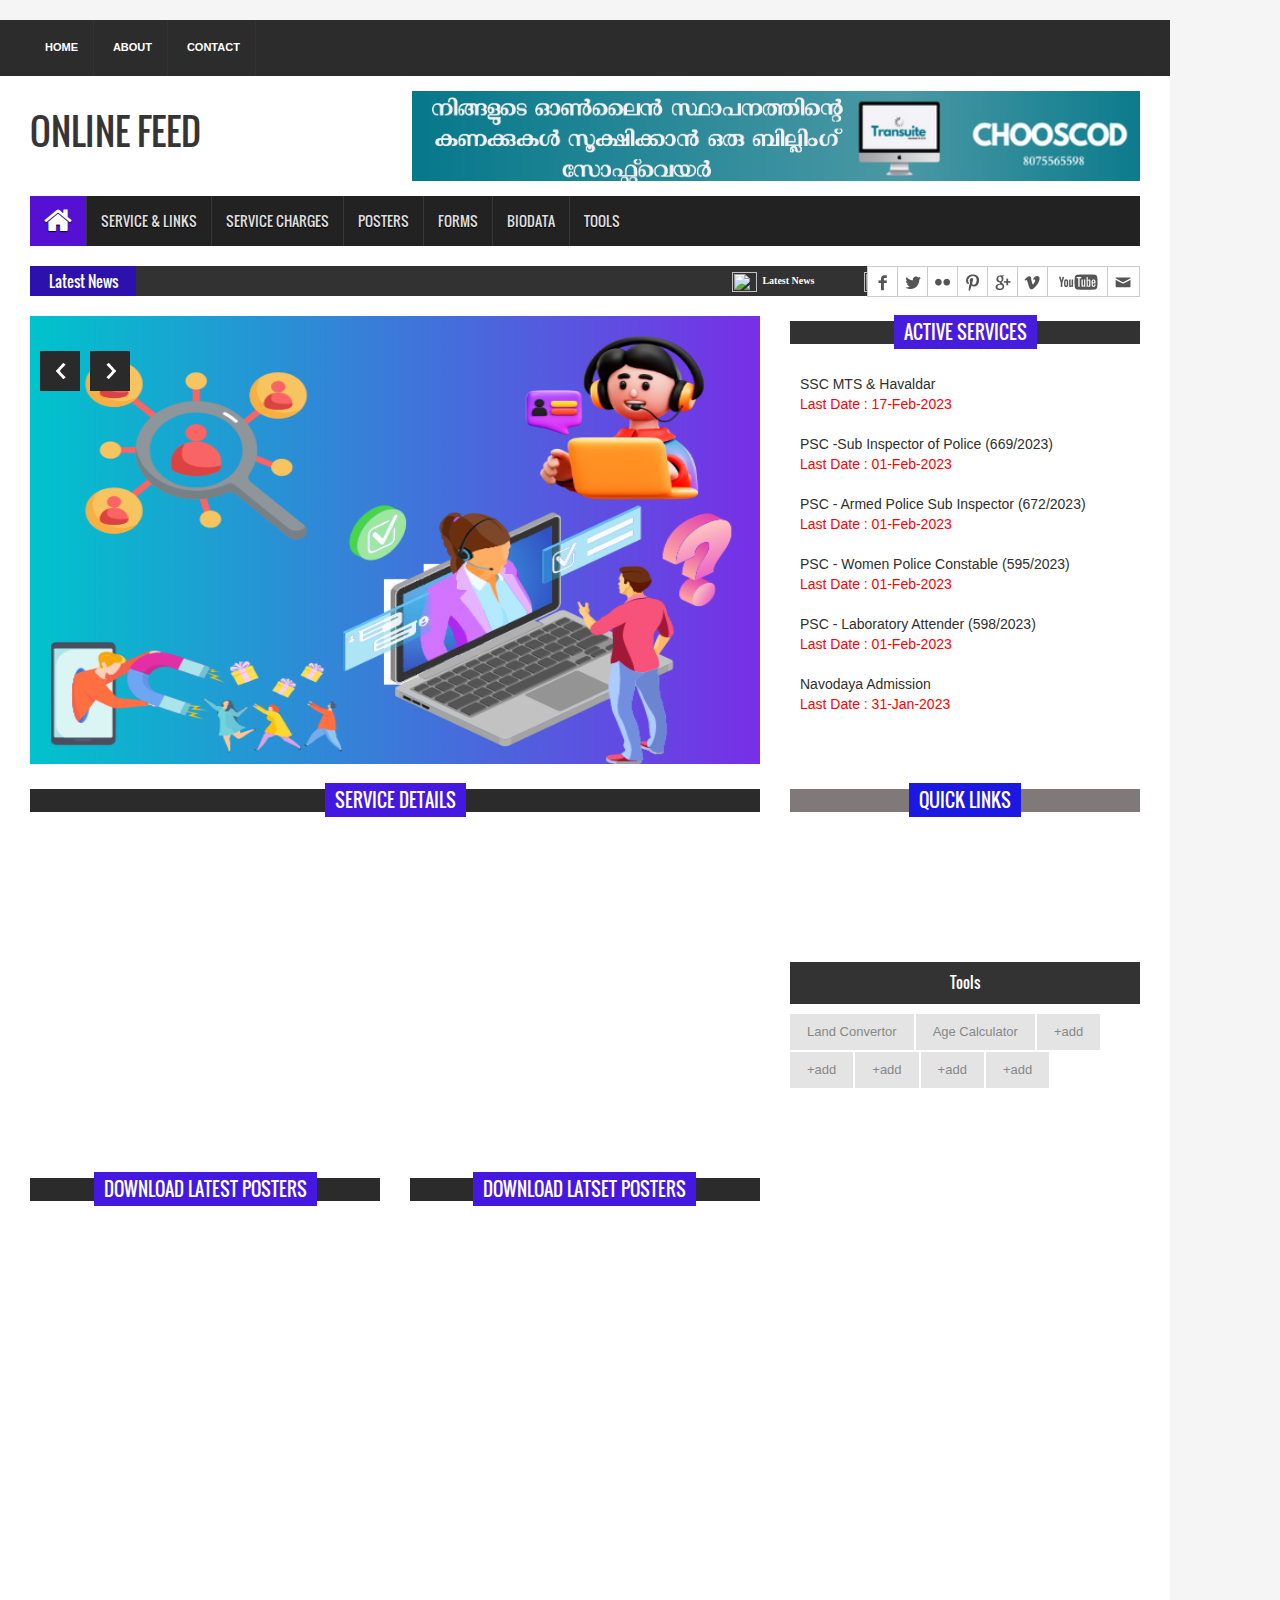
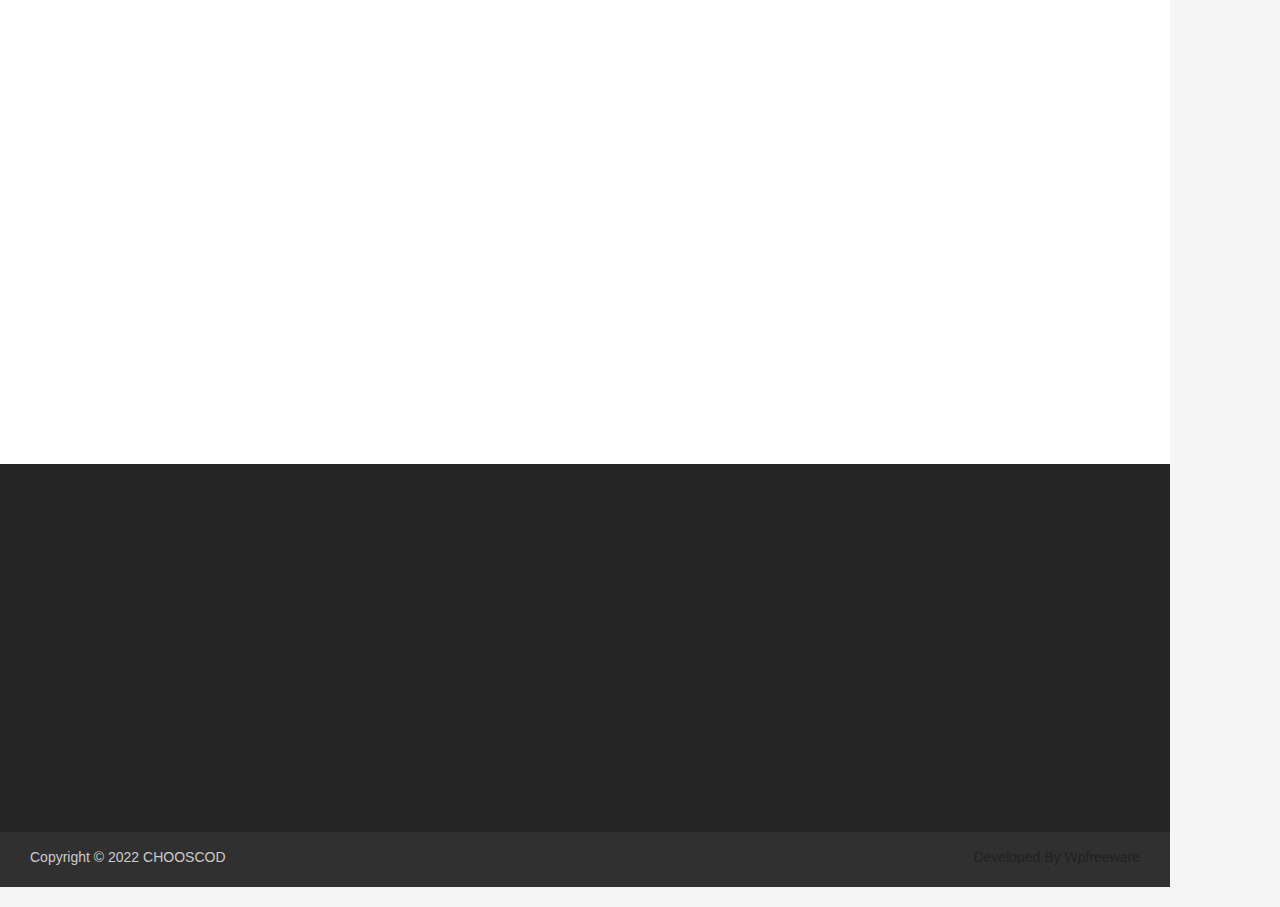
==== index.html @ 47cbbbe2 "Add files via upload" ====
<!DOCTYPE html>
<html>
<head>
<title>Online Feed</title>
<meta charset="utf-8">
<meta http-equiv="X-UA-Compatible" content="IE=edge">
<meta name="viewport" content="width=device-width, initial-scale=1">
<link rel="stylesheet" type="text/css" href="assets/css/bootstrap.min.css">
<link rel="stylesheet" type="text/css" href="assets/css/font-awesome.min.css">
<link rel="stylesheet" type="text/css" href="assets/css/animate.css">
<link rel="stylesheet" type="text/css" href="assets/css/font.css">
<link rel="stylesheet" type="text/css" href="assets/css/li-scroller.css">
<link rel="stylesheet" type="text/css" href="assets/css/slick.css">
<link rel="stylesheet" type="text/css" href="assets/css/jquery.fancybox.css">
<link rel="stylesheet" type="text/css" href="assets/css/theme.css">
<link rel="stylesheet" type="text/css" href="assets/css/style.css">
<!--[if lt IE 9]>
<script src="assets/js/html5shiv.min.js"></script>
<script src="assets/js/respond.min.js"></script>
<![endif]-->
</head>
<body style="padding: 0; margin: 0;">
<div id="preloader">
  <div id="status">&nbsp;</div>
</div>
<a class="scrollToTop" href="#"><i class="fa fa-angle-up"></i></a>
<div style="margin: 0 0 0 0; padding: 0 0 0 0;" class="container">
  <header id="header">
    <div class="row">
      <div class="col-lg-12 col-md-12 col-sm-12">
        <div class="header_top">
          <div class="header_top_left">
            <ul class="top_nav">
              <li><a href="index.html">Home</a></li>
              <li><a href="#">About</a></li>
              <li><a href="#footer">Contact</a></li>
            </ul>
          </div>
          <div class="header_top_right">
            
          </div>
        </div>
      </div>
      <div class="col-lg-12 col-md-12 col-sm-12">
        <div class="header_bottom">
          <div class="logo_area"><a href="index.html" class="logo"><h1>ONLINE FEED</h1></a></div>
          <div class="add_banner"><a href="#"><img src="images/addbanner_728x90_V1.jpg" alt=""></a></div>
        </div>
      </div>
    </div>
  </header>
  <section id="navArea">
    <nav class="navbar navbar-inverse" role="navigation">
      <div class="navbar-header">
        <button type="button" class="navbar-toggle collapsed" data-toggle="collapse" data-target="#navbar" aria-expanded="false" aria-controls="navbar"> <span class="sr-only">Toggle navigation</span> <span class="icon-bar"></span> <span class="icon-bar"></span> <span class="icon-bar"></span> </button>
      </div>
      <div id="navbar" class="navbar-collapse collapse">
        <ul class="nav navbar-nav main_nav">
          <li class="active"><a href="index.html"><span class="fa fa-home desktop-home"></span><span class="mobile-show">Home</span></a></li>
          <li><a href="links.html">Service & Links</a></li>
          <li><a href="charges.html">Service Charges</a></li>
          <li><a href="posters.html">Posters</a></li> 
          <li><a href="forms.html">Forms</a></li>
          <li><a href="biodata.html">Biodata</a></li>
          <li><a href="tools.html">Tools</a></li>
         </ul>
      </div>
    </nav>
  </section>
  <section id="newsSection">
    <div class="row">
      <div class="col-lg-12 col-md-12">
        <div class="latest_newsarea"> <span>Latest News</span>
          <ul id="ticker01" class="news_sticker">
            <li><a href="#"><img src="" alt="">Latest News</a></li>
            <li><a href="#"><img src="" alt="">Latest News</a></li>
            <li><a href="#"><img src="" alt="">Latest News</a></li>
            <li><a href="#"><img src="" alt="">Latest News</a></li>
            <li><a href="#"><img src="" alt="">Latest News</a></li>
            <li><a href="#"><img src="" alt="">Latest News</a></li>
            <li><a href="#"><img src="" alt="">Latest News</a></li>
            <li><a href="#"><img src="" alt="">Latest News</a></li>
            <li><a href="#"><img src="" alt="">Latest News</a></li>
          </ul>
          <div class="social_area">
            <ul class="social_nav">
              <li class="facebook"><a href="#"></a></li>
              <li class="twitter"><a href="#"></a></li>
              <li class="flickr"><a href="#"></a></li>
              <li class="pinterest"><a href="#"></a></li>
              <li class="googleplus"><a href="#"></a></li>
              <li class="vimeo"><a href="#"></a></li>
              <li class="youtube"><a href="#"></a></li>
              <li class="mail"><a href="#"></a></li>
            </ul>
          </div>
        </div>
      </div>
    </div>
  </section>
  <section id="sliderSection">
    <div class="row">
      <div class="col-lg-8 col-md-8 col-sm-8">
        <div class="slick_slider">
          <div class="single_iteam"> <a href="pages/single_page.html"> <img src="images/slider.png" alt=""></a>
           
          </div>
          <div class="single_iteam"> <a href="pages/single_page.html"> <img src="images/slider.png" alt=""></a>
            
          </div>
          <div class="single_iteam"> <a href="pages/single_page.html"> <img src="images/slider.png" alt=""></a>
            
          </div>
          <div class="single_iteam"> <a href="pages/single_page.html"> <img src="images/slider.png" alt=""></a>
            
          </div>
        </div>
      </div>
      <div class="col-lg-4 col-md-4 col-sm-4">
        <div class="latest_post">
          <h2><span>Active Services</span></h2>
          <div class="latest_post_container">
            <div id="prev-button"><i class="fa fa-chevron-up"></i></div>
            <ul class="latest_postnav">
              <li>
                <div class="media"> <a href="pages/single_page.html" class="media-left">  </a>
                  <div class="media-body"> <a href="https://ssc.nic.in/" class="catg_title"> SSC MTS & Havaldar <br><p style="color: red;">Last Date : 17-Feb-2023 </p></a> </div>
                </div>
              </li>
              <li>
                <div class="media"> <a href="pages/single_page.html" class="media-left">  </a>
                  <div class="media-body"> <a href="https://thulasi.psc.kerala.gov.in/thulasi/" class="catg_title"> PSC -Sub Inspector of Police (669/2023) <br> <p style="color: red;">Last Date : 01-Feb-2023</p></a> </div>
                </div>
              </li>
              <li>
                <div class="media"> <a href="pages/single_page.html" class="media-left"> </a>
                  <div class="media-body"> <a href="https://thulasi.psc.kerala.gov.in/thulasi/" class="catg_title"> PSC - Armed Police Sub Inspector (672/2023) <br><p style="color: red;">Last Date : 01-Feb-2023 </p></a> </div>
                </div>
              </li>
              <li>
                <div class="media"> <a href="pages/single_page.html" class="media-left">  </a>
                  <div class="media-body"> <a href="https://thulasi.psc.kerala.gov.in/thulasi/" class="catg_title"> PSC - Women Police Constable (595/2023)<br><p style="color: red;">Last Date : 01-Feb-2023 </p></a> </div>
                </div>
              </li>
              <li>
                <div class="media"> <a href="pages/single_page.html" class="media-left">  </a>
                  <div class="media-body"> <a href="https://thulasi.psc.kerala.gov.in/thulasi/" class="catg_title"> PSC - Laboratory Attender (598/2023)<br><p style="color: red;">Last Date : 01-Feb-2023 </p></a> </div>
                </div>
              </li>
              <li>
                <div class="media"> <a href="pages/single_page.html" class="media-left">  </a>
                  <div class="media-body"> <a href="https://cbseitms.rcil.gov.in/nvs/Index/Registration" class="catg_title"> Navodaya Admission <br><p style="color: red;">Last Date : 31-Jan-2023 </p></a> </div>
                </div>
              </li>
              
            </ul>
            <div id="next-button"><i class="fa  fa-chevron-down"></i></div>
          </div>
        </div>
      </div>
    </div>
  </section>
  <section id="contentSection">
    <div class="row">
      <div class="col-lg-8 col-md-8 col-sm-8">
        <div class="left_content">
          <div class="single_post_content">
            <h2><span>Service Details</span></h2>
            <div class="single_post_content_left">
              <ul class="business_catgnav  wow fadeInDown">
                <li>
                  <figure class="bsbig_fig"> <a href="pages/single_page.html" class="featured_img"> <img alt="" src="images/Documents.png"> <span class="overlay"></span> </a>
                    <figcaption> <a href="https://arun-goog.github.io/CSC-Service-Details/">Click here </a> </figcaption>
                    <p>List of all services and its documents required </p>
                  </figure>
                </li>
              </ul>
            </div>
            <div class="single_post_content_right">
              <ul class="spost_nav">
                <li>
                  <div class="media wow fadeInDown"> <a href="pages/single_page.html" class="media-left"> <img alt="" src="images/Documents.png"> </a>
                    <div class="media-body"> <a href="pages/single_page.html" class="catg_title"> Pan card </a> <p style="font-size: x-small;">1. Two Photos <br> 2. Aadhaar Copy</p></div>
                  </div>
                </li>
                <li>
                  <div class="media wow fadeInDown"> <a href="pages/single_page.html" class="media-left"> <img alt="" src="images/Documents.png"> </a>
                    <div class="media-body"> <a href="pages/single_page.html" class="catg_title"> Passport</a> <p style="font-size: xx-small;">1. Aadhaar Number <br>
2. Phone Number <br>
3. Emergency Contact Number <br>
4. SSLC</p></div>
                  </div>
                </li>
                <li>
                  <div class="media wow fadeInDown"> <a href="pages/single_page.html" class="media-left"> <img alt="" src="images/Documents.png"> </a>
                    <div class="media-body"> <a href="pages/single_page.html" class="catg_title"> Employment Registration</a> <p style="font-size: x-small;">1. SSLC <br>
2. Mod No <br>
3. Email ID</p> </div>
                  </div>
                </li>
               
              </ul>
            </div>
          </div>
          <div class="fashion_technology_area">
            <div class="fashion">
              <div class="single_post_content">
                <h2><span>Download Latest Posters</span></h2>
                <ul class="business_catgnav wow fadeInDown">
                  <li>
                    <figure class="bsbig_fig"> <a href="https://drive.google.com/file/d/18CAlKJzxttArB1bVvSQU4eWlvQ7XzEgj/view?usp=share_link" class="featured_img"> <img alt="" src="images/Employment Renewal.png"> <span class="overlay"></span> </a>
                      <figcaption> <a href="https://drive.google.com/file/d/18CAlKJzxttArB1bVvSQU4eWlvQ7XzEgj/view?usp=share_link">Click here to download</a> </figcaption>
                      <p>Last Date : 31-march-2023</p>
                      <p>....</p>
                      </figure>
                  </li>
                </ul>
                <ul class="spost_nav">
                  <li>
                    <div class="media wow fadeInDown"> <a href="https://drive.google.com/file/d/1NwhIVRjxzIkyK1S_Cl87c0ev7g1RzxQ2/view?usp=share_link" class="media-left"> <img alt="" src="images/psc_1.png"> </a>
                      <div class="media-body"> <a href="https://drive.google.com/file/d/1NwhIVRjxzIkyK1S_Cl87c0ev7g1RzxQ2/view?usp=share_link" class="catg_title"> Click here to download</a> </div>
                    </div>
                  </li>
                  <li>
                    <div class="media wow fadeInDown"> <a href="https://drive.google.com/file/d/1MdV2pftufW74UXU9KYaObdZwms0_pl-t/view?usp=share_link" class="media-left"> <img alt="" src="images/psc_2.png"> </a>
                      <div class="media-body"> <a href="https://drive.google.com/file/d/1MdV2pftufW74UXU9KYaObdZwms0_pl-t/view?usp=share_link" class="catg_title"> Click here to download</a> </div>
                    </div>
                  </li>
                  <li>
                    <div class="media wow fadeInDown"> <a href="https://drive.google.com/file/d/1FnS5n7eJ-TSCiTUUBEiyOB4IWLNsy8bN/view?usp=share_link" class="media-left"> <img alt="" src="images/Lab.png"> </a>
                      <div class="media-body"> <a href="https://drive.google.com/file/d/1FnS5n7eJ-TSCiTUUBEiyOB4IWLNsy8bN/view?usp=share_link" class="catg_title"> Click here to download</a> </div>
                    </div>
                  </li>
                  <li>
                    <div class="media wow fadeInDown"> <a href="https://drive.google.com/file/d/13TmJwf-TiNqreM0EWUV8BAyoqqDhY-Yk/view?usp=share_link" class="media-left"> <img alt="" src="images/ssc.png"> </a>
                      <div class="media-body"> <a href="https://drive.google.com/file/d/13TmJwf-TiNqreM0EWUV8BAyoqqDhY-Yk/view?usp=share_link" class="catg_title"> Click here to download</a> </div>
                    </div>
                  </li>
                </ul>
              </div>
            </div>
            <div class="technology">
              <div class="single_post_content">
                <h2><span>Download Latset Posters</span></h2>
                <ul class="business_catgnav">
                  <li>
                    <figure class="bsbig_fig wow fadeInDown"> <a href="https://drive.google.com/file/d/11f5b5pqoKz1yDjeqdTTNsvFfMPkIpoW6/view?usp=share_link" class="featured_img"> <img alt="" src="images/pan.jpg"> <span class="overlay"></span> </a>
                      <figcaption> <a href="https://drive.google.com/file/d/11f5b5pqoKz1yDjeqdTTNsvFfMPkIpoW6/view?usp=share_link">Click here to download</a> </figcaption>
                      <p>Last Date : 31-march-2023</p>
                      <p>.....</p>
                    </figure>
                  </li>
                </ul>
                <ul class="spost_nav">
                  <li>
                    <div class="media wow fadeInDown"> <a href="pages/single_page.html" class="media-left"> <img alt="" src="images/psc_1.png"> </a>
                      <div class="media-body"> <a href="pages/single_page.html" class="catg_title"> Click here to download</a> </div>
                    </div>
                  </li>
                  <li>
                    <div class="media wow fadeInDown"> <a href="pages/single_page.html" class="media-left"> <img alt="" src="images/psc_2.png"> </a>
                      <div class="media-body"> <a href="pages/single_page.html" class="catg_title"> Click here to download</a> </div>
                    </div>
                  </li>
                  <li>
                    <div class="media wow fadeInDown"> <a href="pages/single_page.html" class="media-left"> <img alt="" src="images/psc_1.png"> </a>
                      <div class="media-body"> <a href="pages/single_page.html" class="catg_title"> Click here to download</a> </div>
                    </div>
                  </li>
                  <li>
                    <div class="media wow fadeInDown"> <a href="pages/single_page.html" class="media-left"> <img alt="" src="images/psc_2.png"> </a>
                      <div class="media-body"> <a href="pages/single_page.html" class="catg_title"> Click here to download</a> </div>
                    </div>
                  </li>
                </ul>
              </div>
            </div>
          </div>
        
          
        </div>
      </div>
      <div class="col-lg-4 col-md-4 col-sm-4">
        <aside class="right_content">
          <div class="single_sidebar">
            <h2><span>Quick Links</span></h2>
            <ul class="spost_nav">
              <li>
                <div class="media wow fadeInDown">
                  <div class="media-body"> <a href="pages/single_page.html" class="catg_title"> Pancard Aadhaar linking <br><p style="color: red;">Last Date : 31-March-2023 </p></a> </div>
                </div>
              </li>
              <li>
                <div class="media wow fadeInDown"> 
                  <div class="media-body"> <a href="https://drive.google.com/file/d/1GJQgGQZufGPGqF40W5OIy9WirguZeqFi/view?usp=share_link" class="catg_title">Employment Registration Renewal <br><p style="color: red;">Last Date : 31-March-2023 </p></a> </div>
                </div>
              </li>
              
            </ul>
          </div>
          <div class="single_sidebar">
            <ul class="nav nav-tabs" role="tablist">
              <li role="presentation" ><a href="#category" aria-controls="home" role="tab" data-toggle="tab"></a></li>
              <li role="presentation"><a href="#" aria-controls="profile" role="tab" data-toggle="tab">Tools</a></li>
              <li role="presentation"><a href="#" aria-controls="messages" role="tab" data-toggle="tab"></a></li>
            </ul>
            <div class="tab-content">
              <div role="tabpanel" class="tab-pane active" id="category">
                <ul>
                  <li class="cat-item"><a href="#">Land Convertor</a></li>
                  <li class="cat-item"><a href="#">Age Calculator</a></li>
                  <li class="cat-item"><a href="#">+add</a></li>
                  <li class="cat-item"><a href="#">+add</a></li>
                  <li class="cat-item"><a href="#">+add</a></li>
                  <li class="cat-item"><a href="#">+add</a></li>
                  <li class="cat-item"><a href="#">+add</a></li>
                </ul>
              </div>
              <div role="tabpanel" class="tab-pane" id="video">
                <div class="vide_area">
                  <iframe width="100%" height="250" src="http://www.youtube.com/embed/h5QWbURNEpA?feature=player_detailpage" frameborder="0" allowfullscreen></iframe>
                </div>
              </div>
              <div role="tabpanel" class="tab-pane" id="comments">
                <ul class="spost_nav">
                  <li>
                    <div class="media wow fadeInDown"> <a href="pages/single_page.html" class="media-left"> <img alt="" src="images/post_img1.jpg"> </a>
                      <div class="media-body"> <a href="pages/single_page.html" class="catg_title"> Aliquam malesuada diam eget turpis varius 1</a> </div>
                    </div>
                  </li>
                  <li>
                    <div class="media wow fadeInDown"> <a href="pages/single_page.html" class="media-left"> <img alt="" src="images/post_img2.jpg"> </a>
                      <div class="media-body"> <a href="pages/single_page.html" class="catg_title"> Aliquam malesuada diam eget turpis varius 2</a> </div>
                    </div>
                  </li>
                  <li>
                    <div class="media wow fadeInDown"> <a href="pages/single_page.html" class="media-left"> <img alt="" src="images/post_img1.jpg"> </a>
                      <div class="media-body"> <a href="pages/single_page.html" class="catg_title"> Aliquam malesuada diam eget turpis varius 3</a> </div>
                    </div>
                  </li>
                  <li>
                    <div class="media wow fadeInDown"> <a href="pages/single_page.html" class="media-left"> <img alt="" src="images/post_img2.jpg"> </a>
                      <div class="media-body"> <a href="pages/single_page.html" class="catg_title"> Aliquam malesuada diam eget turpis varius 4</a> </div>
                    </div>
                  </li>
                </ul>
              </div>
            </div>
          </div>
          <div class="single_sidebar wow fadeInDown">
            <h2><span>Useful Products</span></h2>
            <a class="sideAdd" href="#"><img src="images/ad.jpg" alt=""></a> </div>
          <div class="single_sidebar wow fadeInDown">
            <h2><span>Other Extensions</span></h2>
            <select class="catgArchive">
              <option>Select Category</option>
              <option>+add</option>
              <option>+add</option>
              <option>+add</option>
              <option>+add</option>
            </select>
          </div>
          <div class="single_sidebar wow fadeInDown">
            <h2><span>Links</span></h2>
            <ul>
              <li><a href="#">+add</a></li>
              <li><a href="#">+add</a></li>
              <li><a href="#">+add</a></li>
              
            </ul>
          </div>
        </aside>
      </div>
    </div>
  </section>
  <footer id="footer">
    <div class="footer_top">
      <div class="row">
        <div class="col-lg-4 col-md-4 col-sm-4">
          <div class="footer_widget wow fadeInRightBig">
            <h2>Contact</h2>
            <p><address>
            Ekarool, Thamarassery, Town Calicut,Kerala  <br> Mobile: +91 8075 5655 98 <br> Phone: +91 8136 9232 32
            </address>
          </div>
        </div>
        <div class="col-lg-4 col-md-4 col-sm-4">
          
        </div>
        <div class="col-lg-4 col-md-4 col-sm-4">
          
        </div>
      </div>
    </div>
    <div class="footer_bottom">
      <p class="copyright">Copyright &copy; 2022 <a href="index.html">CHOOSCOD</a></p>
      <p class="developer">Developed By Wpfreeware</p>
    </div>
  </footer>
</div>
<script src="assets/js/jquery.min.js"></script> 
<script src="assets/js/wow.min.js"></script> 
<script src="assets/js/bootstrap.min.js"></script> 
<script src="assets/js/slick.min.js"></script> 
<script src="assets/js/jquery.li-scroller.1.0.js"></script> 
<script src="assets/js/jquery.newsTicker.min.js"></script> 
<script src="assets/js/jquery.fancybox.pack.js"></script> 
<script src="assets/js/custom.js"></script>
</body>
</html>
---- assets/css/font.css ----
@font-face{font-family:"Oswald"; font-style:normal; font-weight:400; src:local("Oswald Regular"),local("Oswald-Regular"),url("../fonts/Oswald-Regular-400.woff") format("woff")}
@font-face{font-family:"Varela"; font-style:normal; font-weight:400; src:local("Varela"),url("../fonts/Varela-400.woff") format("woff")}
@font-face{font-family:"Open Sans"; font-style:normal; font-weight:400; src:local("Open Sans"),local("OpenSans"),url("../fonts/OpenSans-400.woff") format("woff")}
---- assets/css/li-scroller.css ----
/* liScroll styles */

.tickercontainer{width:100%; height:30px; margin:0; padding:0; overflow:hidden; padding-top:2px}
.tickercontainer .mask{left:10px; overflow:hidden; position:relative; top:0; width:100%; height:20px; overflow:hidden; margin-top:4px}
ul.newsticker{position:relative; left:750px; font:bold 10px Verdana; list-style-type:none; margin:0; padding:0}
ul.newsticker li{float:left; margin:0; padding:0}
ul.newsticker a{white-space:nowrap; padding:0; color:#fff; margin:0 50px 0 0}
ul.newsticker a:hover{text-decoration:underline}
ul.newsticker span{margin:0 10px 0 0}
ul.newsticker a > img{height:20px; margin-right:5px; width:25px}
---- assets/css/theme.css ----
.scrollToTop{background-color:#371597; color:#fff}
.scrollToTop:hover, .scrollToTop:focus{background-color:#fff; color:#2320e6; border-color:1px solid #3719e6}
.logo > span{color:#5320cb}
.navbar-inverse .navbar-nav > li > a:hover, .navbar-inverse .navbar-nav > li > a:focus{background-color:#4221d3}
.navbar-inverse .navbar-nav > .active > a, .navbar-inverse .navbar-nav > .active > a:hover, .navbar-inverse .navbar-nav > .active > a:focus{background-color:#5510d4}
.dropdown-menu > li > a:hover, .dropdown-menu > li > a:focus{background-color:#211eda}
.navbar-inverse .navbar-nav > .open > a, .navbar-inverse .navbar-nav > .open > a:hover, .navbar-inverse .navbar-nav > .open > a:focus{background-color:#2e1bd6}
.dropdown-menu > li > a:hover, .dropdown-menu > li > a:focus{background-color:#4321db}
.navbar-inverse .navbar-nav > .open > a, .navbar-inverse .navbar-nav > .open > a:hover, .navbar-inverse .navbar-nav > .open > a:focus{background-color:#2825d6}
.latest_newsarea span{background:none repeat scroll 0 0 #2d11ac}
.latest_post > h2 span{background:none repeat scroll 0 0 #471ddd}
#prev-button{color:#481ee0}
#next-button{color:#303cec}
.single_post_content > h2 span{background:none repeat scroll 0 0 #4418e0}
.single_sidebar > h2 span{ background:none repeat scroll 0 0 #1b18e2}
.bsbig_fig figcaption a:hover{color:#4023e6}
.spost_nav .media-body > a:hover{color:#1a17ce}
.cat-item a:hover{background-color:#421ce9}
.nav-tabs > li > a:hover, .nav-tabs > li > a:focus{background-color:#1f11dd}
.nav-tabs > li.active > a, .nav-tabs > li.active > a:hover, .nav-tabs > li.active > a:focus{background-color:#4d18e0}
.single_sidebar > ul > li a:hover{color:#1c19f5}
.footer_widget > h2:hover{color:#391dd8}
.tag_nav li a:hover{color:#1d3ed3; border-color:#2537d8}
.copyright a:hover{color:#4223ca}
.post_commentbox a:hover, .post_commentbox span:hover{color:#2a17d4}
.breadcrumb{border-left:10px solid #3719be}
.single_page_content ul li:before{background-color:#3322cf}
.single_page_content h2, .single_page_content h3, .single_page_content h4, .single_page_content h5, .single_page_content h6{color:#2335d4}
.nav-slit .icon-wrap{background-color:#1c2dcc}
.nav-slit h3{background:#4319d8}
.catgArchive{background-color:#361ad1}
.error_page > h3{color:#2318c4}
.error_page > span{background:none repeat scroll 0 0 #1b27c9}
.error_page > a{background-color:#3114d3}
.contact_area > h2{background-color:#1c2dcc}
.contact_form input[type="submit"]{background-color:#2a1abe}
.contact_form input[type="submit"]:hover{background-color:#fff; color:#311edd}
.related_post > h2 i{color:#1020af}
.form-control:focus{border-color:#1613c5;  box-shadow:0 0px 1px #1310c5 inset,0 0 5px #2916d6}
---- assets/css/style.css ----
/*
Template Name: NewsFeed
Template URI: http://www.wpfreeware.com/newsfeed-ultra-responsive-news-magazine-theme/
Author: WpFreeware
Author URI: http://www.wpfreeware.com
Description: A Pro bootstrap html5 css3 responsive news magazine website template
Version: 1.0 
License: GPL
License URI: http://www.gnu.org/licenses/gpl-2.0.html
*/

body{background:#f5f5f5 ; padding: 0; margin: 0;}
ul{padding:0; margin:0; list-style:none}
a{text-decoration:none; color:#2f2f2f}
a:hover{color:#646464; text-decoration:none}
a:focus{outline:none; text-decoration:none}
h1, h2, h3, h4, h5, h6{font-family:'Oswald',sans-serif}
h2{line-height:23px}
img{border:none}
img:hover{opacity:0.75}
.img-center{display:block; margin-left:auto; margin-right:auto; text-align:center}
.img-right{display:block; margin-left:auto}
.img-left{display:block; margin-right:auto}
.yellow_bg{background-color:#ffd62c}
.btn-yellow{background-color:#ffd62c; color:#fff}
.btn-yellow:hover{background-color:#e1b70b; color:#fff}
.limeblue_bg{background-color:#7dc34d}
.blue_bg{background-color:#09c}
.btn{border-radius:0; margin-bottom:5px; -webkit-transition:all 0.5s; -o-transition:all 0.5s; transition:all 0.5s}
.btn:hover{}
.btn-red{background-color:red; color:#fff}
.btn-red:hover{background-color:#c40505; color:#fff}
.btn-green{background-color:green; color:#fff}
.btn-green:hover{background-color:#0ab20a; color:#fff}
.btn-black{background-color:rgb(63, 62, 62); color:#fff}
.btn-black:hover{background-color:#413a3a; color:#fff}
.btn-orange{background-color:orange; color:#fff}
.btn-orange:hover{background-color:#f09d05; color:#fff}
.btn-blue{background-color:blue; color:#fff}
.btn-blue:hover{background-color:#0707a2; color:#fff}
.btn-lime{background-color:lime; color:#fff}
.btn-lime:hover{background-color:#05ae05; color:#fff}
.default-btn{background-color:#12a3df; color:#fff}
.default-btn:hover{background-color:#0a8ec4; color:#fff}
.btn-theme{background-color:#4a09c2; color:#fff}
.btn-theme:hover{background-color:#3612b9; color:#fff}
.transition{-webkit-transition:all 0.5s; -moz-transition:all 0.5s; -ms-transition:all 0.5s; -o-transition:all 0.5s; transition:all 0.5s}
#preloader{position:fixed; top:0; left:0; right:0; bottom:0; background-color:#fff; z-index:99999}
#status{width:200px; height:200px; position:absolute; left:50%; top:50%; background-image:url(images/status.gif); background-repeat:no-repeat; background-position:center; margin:-100px 0 0 -100px}
.scrollToTop{bottom:105px; display:none; font-size:32px; font-weight:bold; height:50px; position:fixed; right:75px; text-align:center; text-decoration:none; width:50px; z-index:9; border:1px solid; -webkit-transition:all 0.5s; -moz-transition:all 0.5s; -ms-transition:all 0.5s; -o-transition:all 0.5s; transition:all 0.5s}
.scrollToTop:hover, .scrollToTop:focus{text-decoration:none; outline:none}
#header{display:inline; float:left; width:100%; margin-top:20px}
.header_top{background-color:#2c2c2c; display:inline; float:left; padding:0 30px; width:100%}
.header_top_left{float:left; display:inline; width:50%}
.top_nav{text-align:left}
.top_nav li{display:inline-block}
.top_nav li a{display:inline-block; border-right:1px solid #333; color:#fff; font-size:11px; font-weight:bold; padding:20px 15px; text-transform:uppercase; -webkit-transition:all 0.5s; -o-transition:all 0.5s; transition:all 0.5s}
.top_nav li a:hover{background-color:#d083cf}
.header_top_right{float:left; display:inline; width:50%; text-align:right}
.header_top_right > p{color:#fff; display:inline-block; float:right; font:bold 12px sans-serif; margin-bottom:0; padding-bottom:20px; padding-right:8px; padding-top:20px}
.header_bottom{background-color:#fff; display:inline; float:left; padding:15px 30px 15px; width:100%}
.logo_area{display:inline; float:left; width:31%}
.logo{font-size:45px; font-weight:bold; color:rgb(54, 53, 53); font-family:'Varela',sans-serif}
.logo img{max-width:100%}
.logo img:hover{opacity:1}
.logo > span{ margin-left:-14px}
.add_banner{float:right; width:728px; height:90px}
.add_banner img{width:100%; height:100%}
#navArea{float:left; display:inline; width:100%; padding:0 30px; background-color:#fff}
.navbar{border:medium none; border-radius:0}
.navbar-inverse .navbar-nav > li > a{border-left:1px solid #383838; color:#ddd; font-family:'Oswald',sans-serif; display:inline-block; height:50px; line-height:50px; padding:0 14px; text-shadow:0 1px 1px #000; text-transform:uppercase; -webkit-transition:all 0.5s; -mz-transition:all 0.5s; -ms-transition:all 0.5s; -o-transition:all 0.5s; transition:all 0.5s}
.navbar-inverse .navbar-nav > li:first-child a{border:none}
.navbar-inverse .navbar-nav > li > a:hover, .navbar-inverse .navbar-nav > li > a:focus{ color:#fff}
.navbar-inverse .navbar-nav > .active > a, .navbar-inverse .navbar-nav > .active > a:hover, .navbar-inverse .navbar-nav > .active > a:focus{ color:#fff}
.main-nav ul li a{}
.navbar-collapse{ padding-left:0}
.mobile-show{display:none}
.desktop-home{display:block; font-size:30px; margin-top:10px}
.dropdown-menu{background-color:#222}
.dropdown-menu > li > a{clear:both; color:#ddd; background-color:#222; padding:10px 20px; font-family:'Oswald',sans-serif; -webkit-transition:all 0.5s; -mz-transition:all 0.5s; -ms-transition:all 0.5s; -o-transition:all 0.5s; transition:all 0.5s}
.dropdown-menu > li > a:hover, .dropdown-menu > li > a:focus{color:#fff}
#newsSection{float:left; display:inline; width:100%; padding:0 30px; background-color:#fff; padding-bottom:20px}
.latest_newsarea{float:left; display:inline; width:100%; background-color:rgb(51, 50, 50); position:relative}
.latest_newsarea span{ color:#fff; font-family:Oswald,sans-serif; font-size:15px; left:0; line-height:1.8em; margin-right:20px; overflow:hidden; padding:2px 18px 1px 19px; position:absolute; z-index:15}
.social_area{ position:absolute; right:0; top:0; background:#fff; border-top:1px solid #ccc; border-bottom:1px solid #ccc; border-right:1px solid #ccc; height:31px}
.social_nav{ text-align:right}
.social_nav li{ display:block; float:left}
.social_nav li a{ display:block; float:left; height:30px; text-indent:-9999px; width:30px; border-left:1px solid #ccc; -webkit-transition:all 0.5s; -moz-transition:all 0.5s; -ms-transition:all 0.5s;  -o-transition:all 0.5s; transition:all 0.5s}
.social_nav li.facebook a{ background-image:url("images/socials.png"); background-position:0 -30px; background-size:270px 60px}
.social_nav li.facebook a:hover{ background-position:0 0px; background-size:270px 60px; background-color:#436eac}
.social_nav li.twitter a{ background-image:url("images/socials.png"); background-position:-30px -30px; background-size:270px 60px}
.social_nav li.twitter a:hover{ background-position:-30px 0px; background-size:270px 60px; background-color:#0598c9}
.social_nav li.flickr a{ background-image:url("images/socials.png"); background-position:-60px -30px; background-size:270px 60px}
.social_nav li.flickr a:hover{ background-position:-60px 0px; background-size:270px 60px; background-color:#e33b7e}
.social_nav li.pinterest a{ background-image:url("images/socials.png"); background-position:-90px -30px; background-size:270px 60px}
.social_nav li.pinterest a:hover{ background-position:-90px 0px; background-size:270px 60px; background-color:#cb2027}
.social_nav li.googleplus a{ background-image:url("images/socials.png"); background-position:-120px -30px; background-size:270px 60px}
.social_nav li.googleplus a:hover{ background-position:-120px 0px; background-size:270px 60px; background-color:#d64b2e}
.social_nav li.vimeo a{ background-image:url("images/socials.png"); background-position:-150px -30px; background-size:270px 60px}
.social_nav li.vimeo a:hover{ background-position:-150px 0px; background-size:270px 60px; background-color:#86ae24}
.social_nav li.youtube a{ background-image:url("images/socials.png"); background-position:-180px -30px; background-size:270px 60px; width:60px}
.social_nav li.youtube a:hover{ background-position:-180px 0px; background-size:270px 60px; background-color:#e32114}
.social_nav li.mail a{ background-image:url("images/socials.png"); background-position:-240px -30px; background-size:270px 60px; width:32px}
.social_nav li.mail a:hover{background-position:-240px 0px; background-size:270px 60px; background-color:#bc75d6}
#sliderSection{background-color:#fff; display:inline; float:left; width:100%; padding:0 30px}
.single_iteam{display:inline; float:left; position:relative; width:100%; height:448px}
.single_iteam img{width:100%; height:100%}
.single_iteam img:hover{opacity:1}
.slider_article{ bottom:20px; left:0; position:absolute; right:0; padding:10px 15px}
.slider_article > h2 a{ background:none repeat scroll 0 0 rgba(82, 80, 80, 0.4); color:#fff; font-size:18px; padding:10px; display:inline-block}
.slider_article > p{ background:none repeat scroll 0 0 rgba(82, 80, 80, 0.4); color:#fff; padding:3px; display:inline-block}
.slick-prev:before{ content:""}
.slick-prev{ background-image:url(images/slider_prev.png); background-repeat:no-repeat; background-position:center; left:10px}
.slick-next:before{ content:""}
.slick-next{ background-image:url(images/slider_next.png); background-repeat:no-repeat; background-position:center; left:60px}
.slick-prev, .slick-next{background-color:rgb(43, 42, 42); top:10%; width:40px; height:40px}
.slick-prev:hover, .slick-next:hover{opacity:0.5}
.latest_post{float:left; display:inline; width:100%}
.latest_post > h2{background:none repeat scroll 0 0 #333232; color:#fff; font-family:'Oswald',sans-serif; font-size:18px; margin-top:5px; font-weight:400; margin-bottom:10px; margin-left:0; padding:0; position:relative; text-align:center; text-transform:uppercase}
.latest_post > h2 span{padding:4px 10px}
.latest_postnav{height:auto !important; margin-top:20px}
.latest_postnav li{margin-bottom:10px; float:left; width:100%}
.latest_post_container{display:inline; float:left; height:430px; position:relative; width:100%}
.latest_post_container:hover #prev-button, .latest_post_container:hover #next-button{display:block}
#prev-button{cursor:pointer; font-size:20px; left:0; position:absolute; text-align:center; top:-10px; width:100%; display:none}
#next-button{cursor:pointer; display:none; font-size:20px; left:0; position:absolute; text-align:center; bottom:0; width:100%}
#contentSection{float:left; display:inline; width:100%; background-color:#fff; padding:0 30px}
.left_content{float:left; display:inline; width:100%}
.single_post_content{float:left; display:inline; width:100%; margin-bottom:20px}
.single_post_content > h2{background:none repeat scroll 0 0 #2c2b2b; color:#fff; font-family:'Oswald',sans-serif; font-size:18px; font-weight:400; margin-bottom:10px; margin-left:0; margin-top:5px; padding:0; position:relative; text-align:center; text-transform:uppercase; margin-bottom:20px}
.single_post_content > h2 span{padding:4px 10px}
.single_post_content_left{float:left; display:inline; width:49%}
.business_catgnav{}
.business_catgnav li{float:left; display:block; width:100%}
.bsbig_fig{width:100%}
.bsbig_fig > a{display:block}
.bsbig_fig > a img{width:100%}
.bsbig_fig figcaption{color:#333; font-family:"Oswald",sans-serif; font-size:23px; font-weight:300; margin-top:10px; margin-bottom:10px}
.single_post_content_right{float:right; display:inline; width:48%}
.right_content{float:left; display:inline; width:100%; min-height:300px}
.spost_nav{}
.spost_nav li{float:left; display:block; width:100%; margin-bottom:10px}
.spost_nav .media-left{width:100px; height:80px}
.media-left > img{height:70px; width:90px}
.spost_nav .media-body > a{font-family:"Oswald",sans-serif}
.featured_img{position:relative}
.overlay:hover{ background:none repeat scroll 0 0 rgba(68, 67, 67, 0.4)}
.overlay{ bottom:0; display:block; left:0; position:absolute; width:100%; z-index:2; height:100%; -webkit-transition:all 0.5s; -mz-transition:all 0.5s; -ms-transition:all 0.5s; -o-transition:all 0.5s; transition:all 0.5s}
.fashion_technology_area{display:inline; float:left; width:100%}
.fashion{float:left; display:inline; width:48%}
.technology{float:right; display:inline; width:48%}
.photo_grid{position:relative; margin:0 auto; max-width:1000px; list-style:none; text-align:center}
.photograph_nav{margin-left:-11px}
.photograph_nav li{display:block; float:left; margin-left:9px; width:32%}
.photo_grid figure{position:relative; float:left; overflow:hidden; margin:10px 1%; margin-top:0; height:150px; width:100%; background:#3085a3; text-align:center; cursor:pointer}
.photo_grid figure img{position:relative; display:block; min-height:100%; max-width:100%; width:100%; height:100% opacity:0.8}
.photo_grid figure figcaption{padding:2em; color:#fff; text-transform:uppercase; font-size:1.25em; -webkit-backface-visibility:hidden; backface-visibility:hidden}
.photo_grid figure figcaption::before, .photo_grid figure figcaption::after{pointer-events:none}
.photo_grid figure figcaption{position:absolute; bottom:0; left:0; width:100%; height:100%}
.photo_grid figure h2{word-spacing:-0.15em; font-weight:300}
.photo_grid figure h2 span{font-weight:800}
.photo_grid figure h2, .photo_grid figure a{margin:0}
.photo_grid figcaption a{color:#fff; font-size:68.5%; letter-spacing:1px; display:block; margin-top:7px}
figure.effect-layla img{height:390px}
figure.effect-layla figcaption{padding:1.5em}
figure.effect-layla figcaption::before, figure.effect-layla figcaption::after{position:absolute; content:''; opacity:0}
figure.effect-layla figcaption::before{top:20px; right:15px; bottom:20px; left:15px; border-top:1px solid #fff; border-bottom:1px solid #fff; -webkit-transform:scale(0,1); transform:scale(0,1); -webkit-transform-origin:0 0; transform-origin:0 0}
figure.effect-layla figcaption::after{top:9px; right:25px; bottom:9px; left:25px; border-right:1px solid #fff; border-left:1px solid #fff; -webkit-transform:scale(1,0); transform:scale(1,0); -webkit-transform-origin:100% 0; transform-origin:100% 0}
figure.effect-layla h2{font-size:18px; padding-top:33%; -webkit-transition:-webkit-transform 0.35s; transition:transform 0.35s}
figure.effect-layla a{ text-transform:none; -webkit-transform:translate3d(0,-10px,0); transform:translate3d(0,-10px,0)}
figure.effect-layla img, figure.effect-layla h2{-webkit-transform:translate3d(0,-30px,0); transform:translate3d(0,-30px,0)}
figure.effect-layla img, figure.effect-layla figcaption::before, figure.effect-layla figcaption::after, figure.effect-layla a{-webkit-transition:opacity 0.35s,-webkit-transform 0.35s; transition:opacity 0.35s,transform 0.35s}
figure.effect-layla:hover img{opacity:0.7; -webkit-transform:translate3d(0,0,0); transform:translate3d(0,0,0)}
figure.effect-layla:hover figcaption::before, figure.effect-layla:hover figcaption::after{opacity:1; -webkit-transform:scale(1); transform:scale(1)}
figure.effect-layla:hover h2{padding-top:26%}
figure.effect-layla:hover h2, figure.effect-layla:hover a{opacity:1; -webkit-transform:translate3d(0,-35px,0); transform:translate3d(0,-35px,0)}
figure.effect-layla:hover figcaption::after, figure.effect-layla:hover h2, figure.effect-layla:hover a, figure.effect-layla:hover img{-webkit-transition-delay:0.15s; transition-delay:0.15s}
.single_sidebar{float:left; display:inline; width:100%; margin-bottom:20px}
.single_sidebar > h2{background:none repeat scroll 0 0 #807979; color:#fff; font-family:"Oswald",sans-serif; font-size:18px; font-weight:400; margin-bottom:10px; margin-left:0; margin-top:5px; padding:0; position:relative; text-align:center; text-transform:uppercase}
.single_sidebar > h2 span{padding:4px 10px}
.cat-item a{background:none repeat scroll 0 0 #e4e4e4; color:#888; display:block; float:left; border-bottom:none !important; font-size:13px; line-height:12px; margin:0 2px 2px 0; padding:12px 17px; -webkit-transition:all 0.5s; -mz-transition:all 0.5s; -ms-transition:all 0.5s; -o-transition:all 0.5s; transition:all 0.5s}
.cat-item a:hover{color:#fff; text-decoration:none !important}
.tab-content{margin-top:10px}
.nav-tabs{background:none repeat scroll 0 0 #333; border-bottom:none}
.nav-tabs > li{margin-bottom:0}
.nav-tabs > li > a{margin-right:0; color:#fff; font-size:15px; border-radius:0; border:none; font-family:"Oswald",sans-serif; -webkit-transition:all 0.5s; -mz-transition:all 0.5s; -ms-transition:all 0.5s; -o-transition:all 0.5s; transition:all 0.5s}
.nav-tabs > li > a:hover, .nav-tabs > li > a:focus{color:#fff !important; border:none}
.nav-tabs > li.active > a, .nav-tabs > li.active > a:hover, .nav-tabs > li.active > a:focus{border-width:0; border-color:#ddd #ddd transparent; color:#fff}
.vide_area{float:left; display:inline; width:100%}
.sideAdd{display:block; float:left; height:250px; width:100%; margin-top:10px}
.sideAdd > img{width:100%; height:100%}
.single_sidebar ul li a{border-bottom:1px solid #333; display:block}
.single_sidebar .spost_nav li a{border-bottom:none; float:left}
#footer{display:inline; float:left; width:100%; margin-bottom:20px}
.footer_top{background-color:#252525; color:#ddd; display:inline; float:left; padding:10px 30px 48px; width:100%}
.footer_widget{display:inline; float:left; width:100%; min-height:310px}
.footer_widget > h2{border-bottom:3px solid #666; font-family:Oswald,arial,Georgia,serif; font-size:16px; padding:10px 0; text-transform:uppercase}
.tag_nav{}
.tag_nav li{}
.tag_nav li a{border-bottom:1px solid #ddd; color:#ccc; display:block; padding:6px 6px 6px 0; -webkit-transition:all 0.5s; -o-transition:all 0.5s; transition:all 0.5s}
.tag_nav li a:hover{padding-left:10px}
.footer_bottom{float:left; display:inline; width:100%; padding:10px 30px; background-color:#303030; color:#ccc}
.copyright{float:left; width:50%; padding-top:5px; text-align:left}
.copyright a{color:#ccc}
.developer{float:right; width:50%; text-align:right; padding-top:5px; color:#222}
.developer a{color:#222}
.catgArchive{border:medium none; color:#fff; display:inline; float:left; font-weight:bold; padding:10px 15px; width:100%; margin-top:15px}
.catgArchive option{background-color:#fff; font-weight:normal; padding:5px; color:#3619b6}
.nav-tabs > li{display:inline-block; float:none; width:32.55%}
.nav-tabs{ text-align:center}
.pagination > li > a, .pagination > li > span{background-color:rgb(54, 52, 52); border:1px solid rgb(53, 52, 52); color:#eee; margin-right:5px; -webkit-transition:all 0.5s; -o-transition:all 0.5s; transition:all 0.5s}
.pagination > li > a:hover, .pagination > li > a:focus{background-color:#4b10b8; color:#fff; border-color:#d083cf}
.pagination > li:first-child > a, .pagination > li:first-child > span{border-bottom-left-radius:0; border-top-left-radius:0}
.pagination > li:last-child > a, .pagination > li:last-child > span{border-bottom-right-radius:0; border-top-right-radius:0}
.single_page{float:left; display:inline; width:100%}
.single_page > h1{color:#333; font-family:Oswald,arial,Georgia,serif; font-size:30px; line-height:1.4em; margin:10px 0 -10px; padding:0 0 4px; text-transform:uppercase}
.post_commentbox{display:inline; float:left; width:100%; border-top:1px solid #ddd; border-bottom:1px solid #ddd; margin-top:20px; padding:5px 0px}
.post_commentbox a, .post_commentbox span{color:#798992; font-size:11px; margin-right:5px}
.post_commentbox a > i, .post_commentbox span > i{margin-right:5px}
.breadcrumb{background-color:#303030; border-radius:0}
.breadcrumb li a{color:#fff}
.single_page_content{display:inline; float:left; padding-top:20px; width:100%; border-bottom:1px solid #ddd; padding-bottom:20px}
.single_page_content > img{max-width:100%; width:320px; height:213px; margin-bottom:15px}
.single_page_content ul{position:relative; padding-left:25px}
.single_page_content ul li{line-height:25px}
.single_page_content ul li:before{content:""; height:5px; left:5px; position:absolute; width:9px; margin-top:8px}
.single_page_content ul li:hover{opacity:0.75}
.single_page_content h2{line-height:35px}
.single_page_content h3{line-height:30px}
.single_page_content h4{line-height:25px}
.single_page_content h4{line-height:20px}
.social_link{display:inline; float:left; margin-bottom:25px; margin-top:20px; width:100%}
.sociallink_nav{text-align:center}
.sociallink_nav li{display:inline-block}
.sociallink_nav li a{color:#fff; display:inline-block; font-size:17px; padding:8px 12px; margin:0 3px; -webkit-transition:all 0.5s; -o-transition:all 0.5s; transition:all 0.5s}
.sociallink_nav li a:hover{-webkit-transform:rotate(50deg); -moz-transform:rotate(50deg); -ms-transform:rotate(50deg); -os-transform:rotate(50deg); transform:rotate(50deg)}
.sociallink_nav li a:hover i{-webkit-transform:rotate(-50deg); -moz-transform:rotate(-50deg); -ms-transform:rotate(-50deg); -os-transform:rotate(-50deg); transform:rotate(-50deg)}
.sociallink_nav li:nth-child(1) > a{background:none repeat scroll 0 0 #3b5998; padding:8px 15px}
.sociallink_nav li:nth-child(2) > a{background:none repeat scroll 0 0 #00acee}
.sociallink_nav li:nth-child(3) > a{background:none repeat scroll 0 0 #dd4b39}
.sociallink_nav li:nth-child(4) > a{background:none repeat scroll 0 0 #0e76a8}
.sociallink_nav li:nth-child(5) > a{background:none repeat scroll 0 0 #c92228}
.related_post{display:inline; float:left; margin-top:0; width:100%; margin-bottom:20px}
.related_post > h2{border-bottom:1px solid #e3e3e3; padding-bottom:5px}
.related_post > h2 i{font-size:25px}
.related_post .spost_nav li{width:32%; margin-right:10px}
.related_post .spost_nav li:last-child{margin-right:0}
.nav-slit a{position:fixed; top:50%; display:block; outline:none; text-align:left; z-index:1000; -webkit-transform:translateY(-50%); transform:translateY(-50%)}
.nav-slit a.prev{left:0}
.nav-slit a.next{right:0}
.nav-slit .icon-wrap{position:relative; display:block; padding:45px 5px}
.nav-slit .icon-wrap i{color:#fff; font-size:40px; display:inline-block}
.nav-slit div{position:absolute; top:0; width:200px; height:100%; background-color:#939a9f; -webkit-transition:-webkit-transform 0.3s 0.3s; transition:transform 0.3s 0.3s; -webkit-perspective:1000px; perspective:1000px}
.nav-slit a.prev div{left:0; -webkit-transform:translateX(-100%); transform:translateX(-100%)}
.nav-slit a.next div{right:0; text-align:right; -webkit-transform:translateX(100%); transform:translateX(100%)}
.nav-slit h3{position:absolute; top:100%; margin:0; padding:0 20px; height:30%; color:#fff; text-transform:uppercase; letter-spacing:1px; font-weight:500; font-size:0.75em; line-height:2.75; width:200px; text-align:left; overflow:hidden; padding-top:4px; -webkit-transition:-webkit-transform 0.3s; transition:transform 0.3s; -webkit-transform:rotateX(-90deg); transform:rotateX(-90deg); -webkit-transform-origin:50% 0; transform-origin:50% 0; -webki-backface-visibility:hidden; -webkit-backface-visibility:hidden; backface-visibility:hidden}
.nav-slit img{left:0; position:absolute; top:0; width:100%; width:200px; height:130px}
.nav-slit a:hover div{-webkit-transform:translateX(0); transform:translateX(0)}
.nav-slit a:hover h3{-webkit-transition-delay:0.6s; transition-delay:0.6s; -webkit-transform:rotateX(0deg); transform:rotateX(0deg)}
.error_page{float:left; display:inline; width:100%; text-align:center}
.error_page > h3{text-transform:uppercase}
.error_page > h1{font-size:110px}
.error_page > p{font-size:15px; margin:0 auto; width:80%; margin-bottom:40px}
.error_page > span{display:inline-block; height:2px; text-align:center; width:100px}
.error_page > a{color:#fff; display:inline-block; padding:5px 10px}
.error_page > a:hover{opacity:0.75}
.contact_area{float:left; display:inline; width:100%; margin-bottom:30px}
.contact_area > h2{color:#fff; display:inline-block; font-size:20px; padding:7px 10px 5px; text-transform:uppercase; margin-bottom:30px}
.contact_area > p{margin-bottom:20px}
.contact_form input[type="text"], .contact_form input[type="email"], .contact_form textarea{border-radius:0; margin-bottom:30px}
.contact_form input[type="submit"]{border:medium none; color:#fff; height:35px; padding:5px 10px; -webkit-transition:all 0.5s; -o-transition:all 0.5s; transition:all 0.5s}
.contact_form input[type="submit"]:hover{border:1px solid #310fac}
@media(max-width:1199px ){.logo_area{width:34%}.add_banner{width:580px}.nav-tabs > li{width:32.3%}.photograph_nav li{width:31.5%}
@media(max-width:991px ){.add_banner{display:none}.logo_area{width:100%}.nav > li > a{padding:8px 8px}.latest_post_container{height:380px;overflow:hidden}#next-button{bottom:-2px}.single_iteam{height:415px}.photograph_nav li{width:47.7%}.related_post .spost_nav li{width:100%}.nav-tabs > li{width:31.9%}.nav-tabs > li > a{font-size:13px;padding-left:0 !important;padding-right:0 !important;text-align:center}}
@media(max-width:767px ){.navbar-collapse{padding-left:15px}.mobile-show{display:block}.desktop-home{display:none}.navbar-inverse .navbar-nav > li > a{display:block}.header_top_left{width:100%}.header_top_right > p{display:none}.social_area{display:none}.single_iteam a{height:100%}.single_iteam a > img{height:100%}.error_page > a{margin-bottom:25px}.nav-tabs > li{width:32.6%}}
@media(max-width:480px ){.top_nav{text-align:center}.single_post_content_left{width:100%}.single_post_content_right{width:100%}.fashion{width:100%}.technology{width:100%}.copyright{text-align:center;width:100%}.developer{text-align:center;width:100%}.single_iteam{height:300px}.photo_grid figure{height:200px}.photograph_nav li{width:100%;margin-left:0}.nav > li > a{padding:8px 12px}.nav-tabs > li{width:32.6%}}
@media(max-width:360px ){.latest_newsarea span{font-size:12px;line-height:2.2em;padding:2px 10px 1px 10px}.single_iteam{height:210px}.slider_article > p{display:none}.error_page > span{width:80px}.nav-tabs > li{width:32.3%}.pagination > li > a,.pagination > li > span{padding:4px 8px}}
@media(max-width:320px ){.sociallink_nav li a{padding:5px 10px}.sociallink_nav li:nth-child(1) > a{padding:5px 13px}.nav-tabs > li{width:32.1%}}
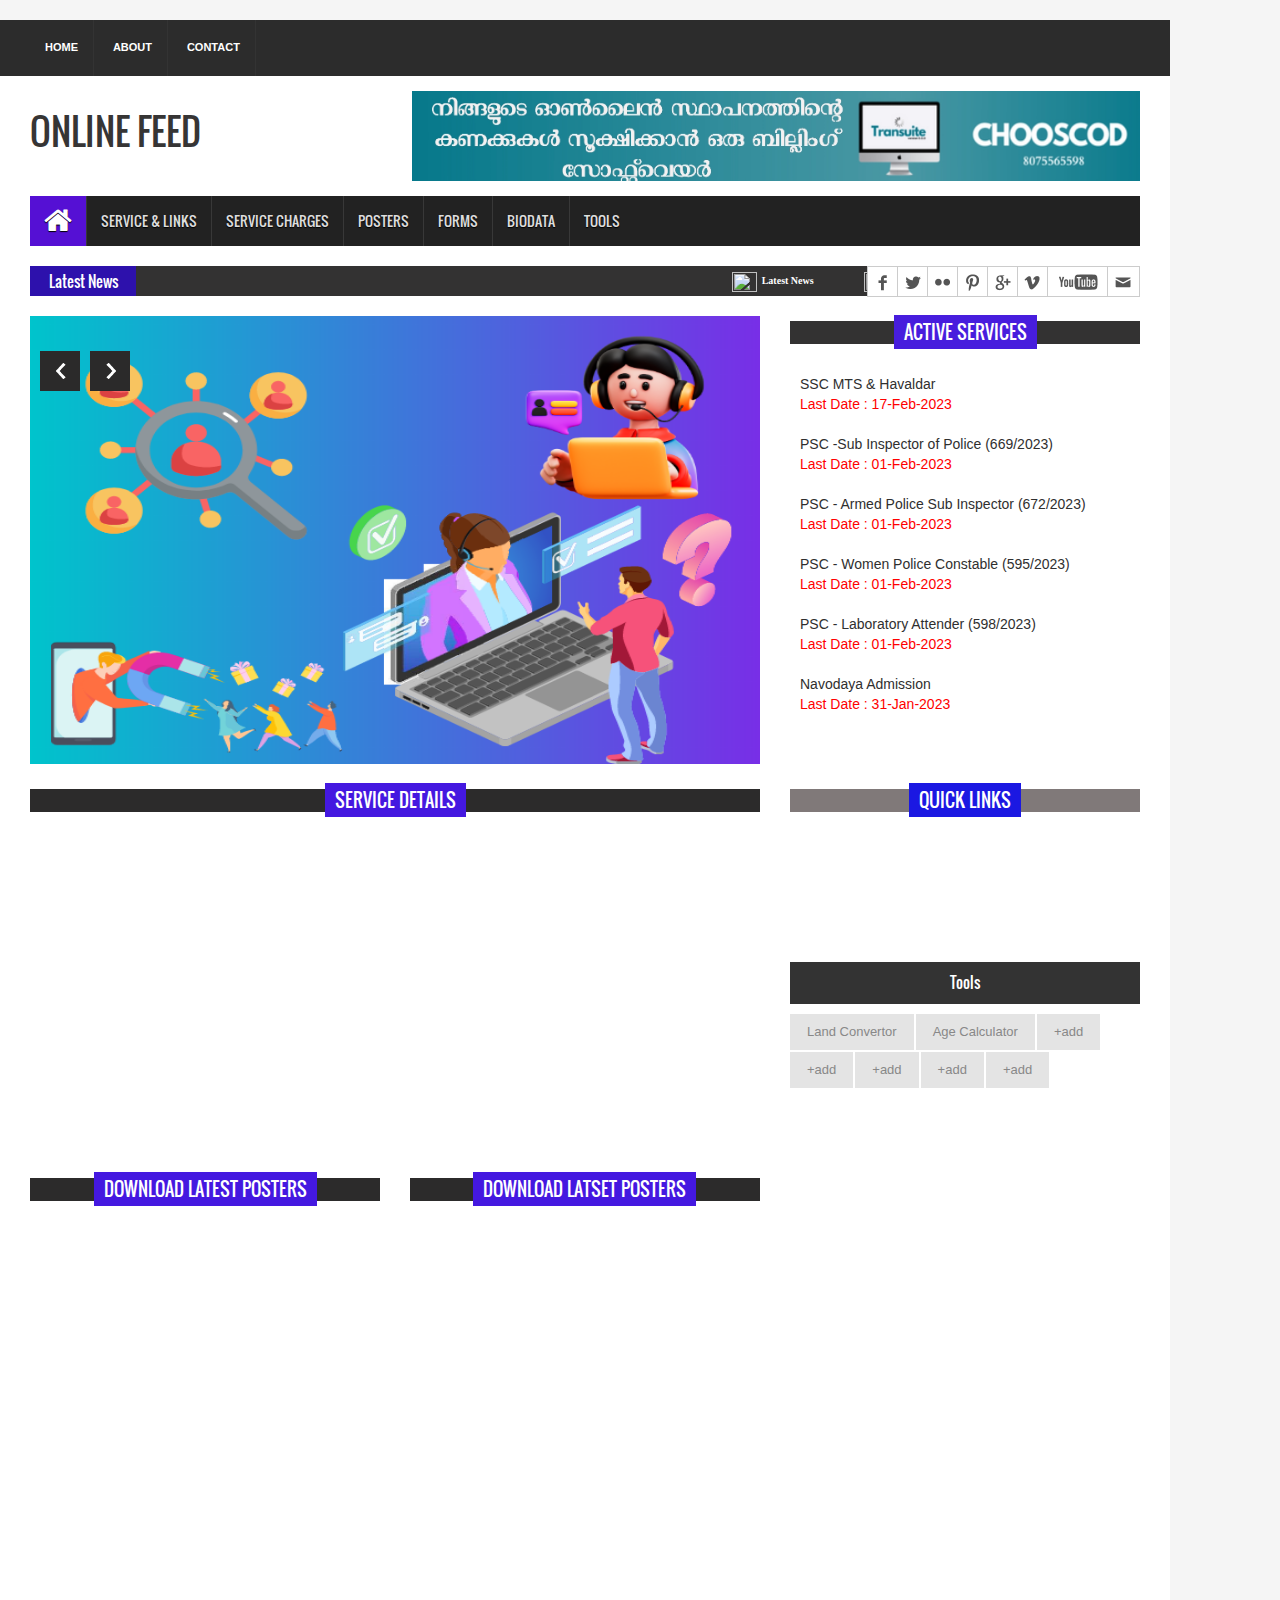
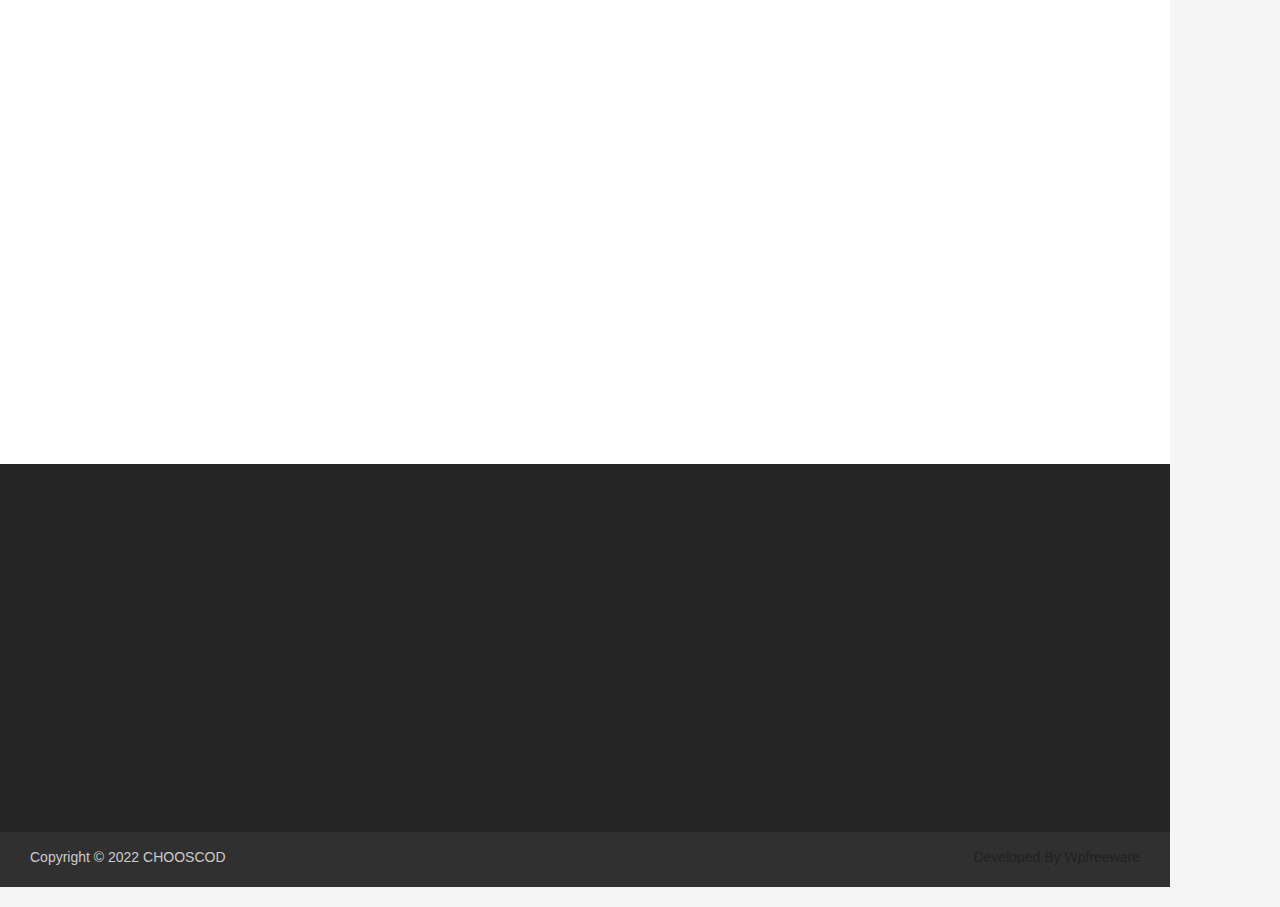
==== commit ed257bdd: "Update index.html" ====
--- a/index.html
+++ b/index.html
@@ -1,7 +1,7 @@
 <!DOCTYPE html>
 <html>
 <head>
-<title>Online Feed</title>
+<title>Online Service Updates</title>
 <meta charset="utf-8">
 <meta http-equiv="X-UA-Compatible" content="IE=edge">
 <meta name="viewport" content="width=device-width, initial-scale=1">
@@ -407,4 +407,4 @@
 <script src="assets/js/jquery.fancybox.pack.js"></script> 
 <script src="assets/js/custom.js"></script>
 </body>
-</html>+</html>
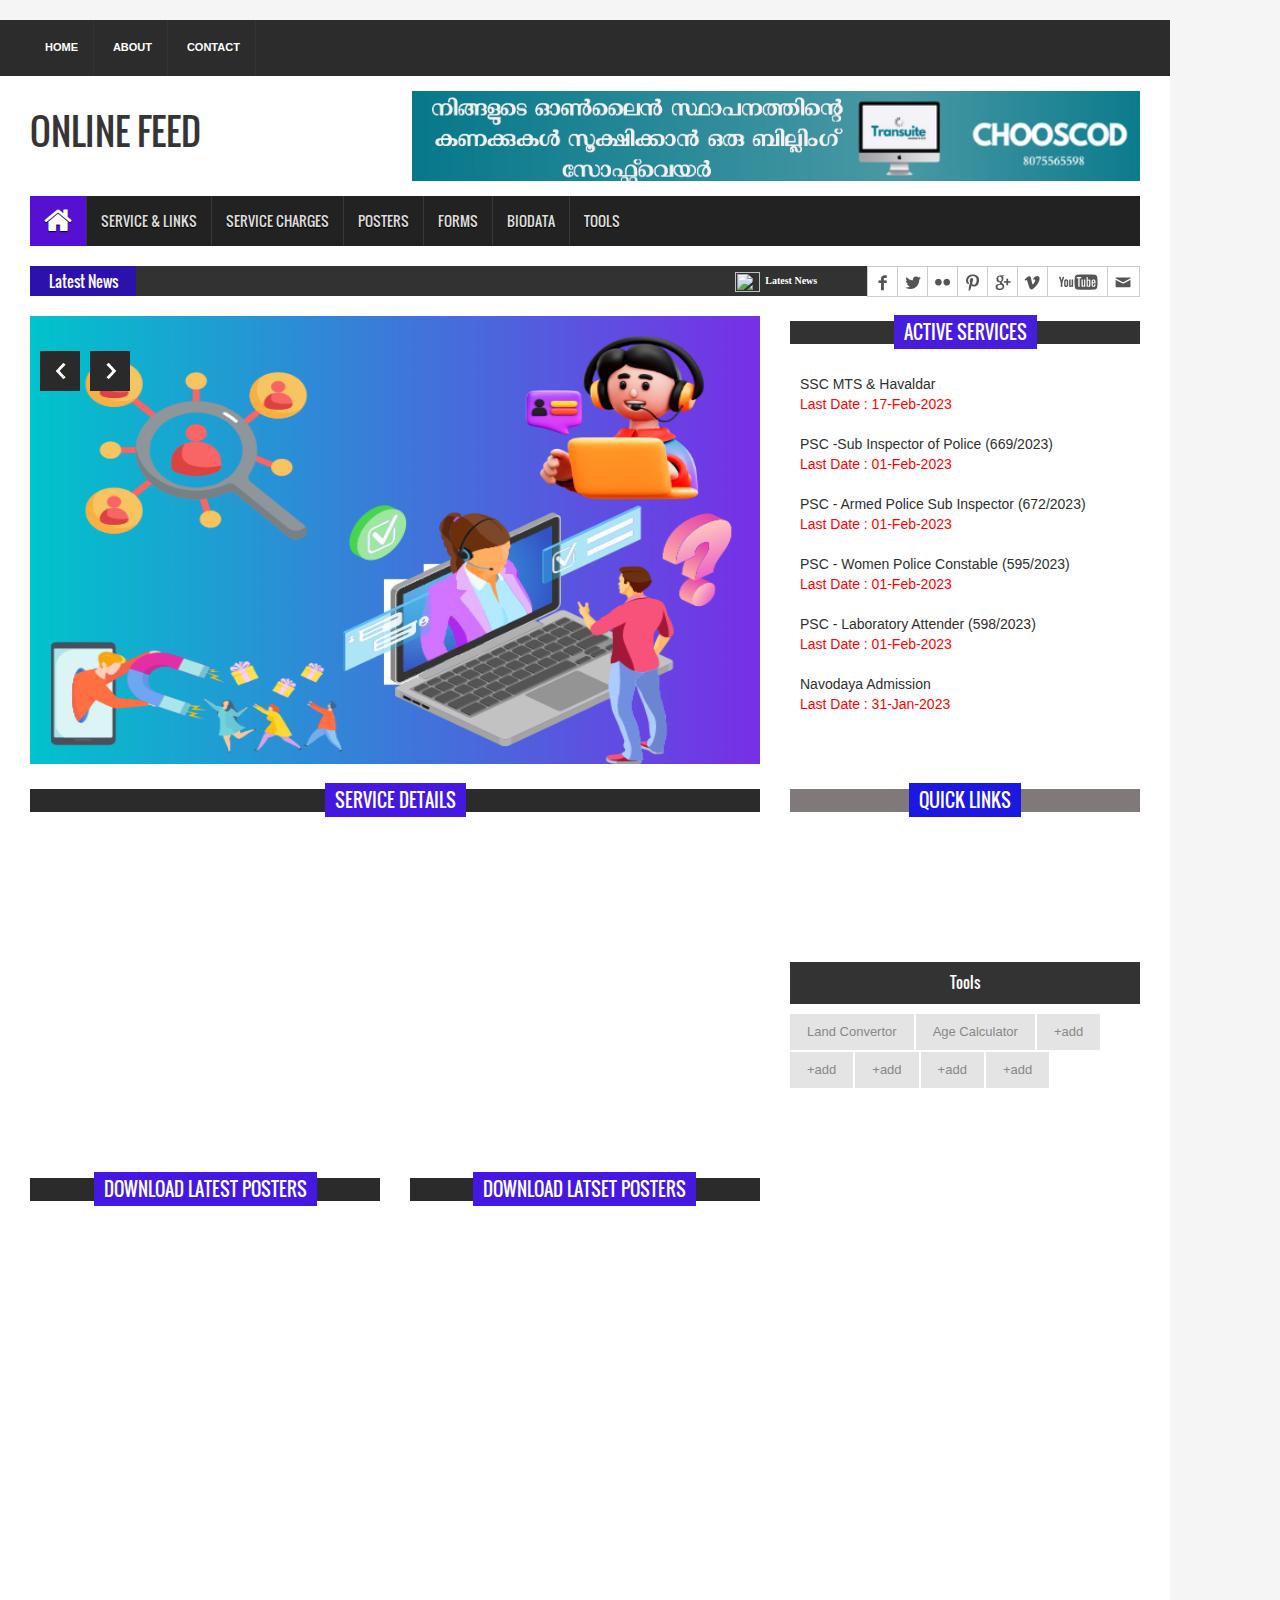
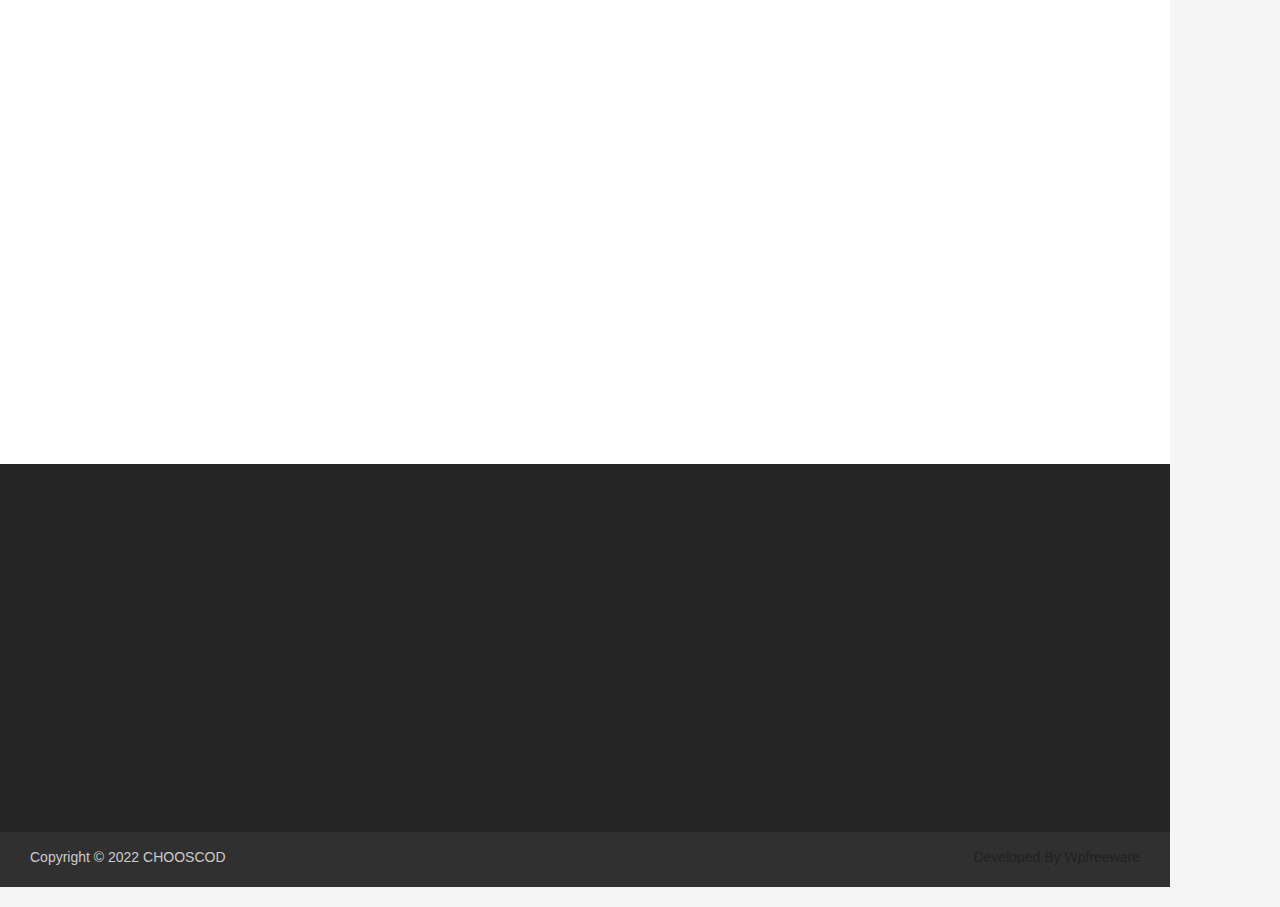
==== commit ace3542a: "Update index.html" ====
--- a/index.html
+++ b/index.html
@@ -57,7 +57,7 @@
       <div id="navbar" class="navbar-collapse collapse">
         <ul class="nav navbar-nav main_nav">
           <li class="active"><a href="index.html"><span class="fa fa-home desktop-home"></span><span class="mobile-show">Home</span></a></li>
-          <li><a href="links.html">Service & Links</a></li>
+          <li><a href="Links.html">Service & Links</a></li>
           <li><a href="charges.html">Service Charges</a></li>
           <li><a href="posters.html">Posters</a></li> 
           <li><a href="forms.html">Forms</a></li>
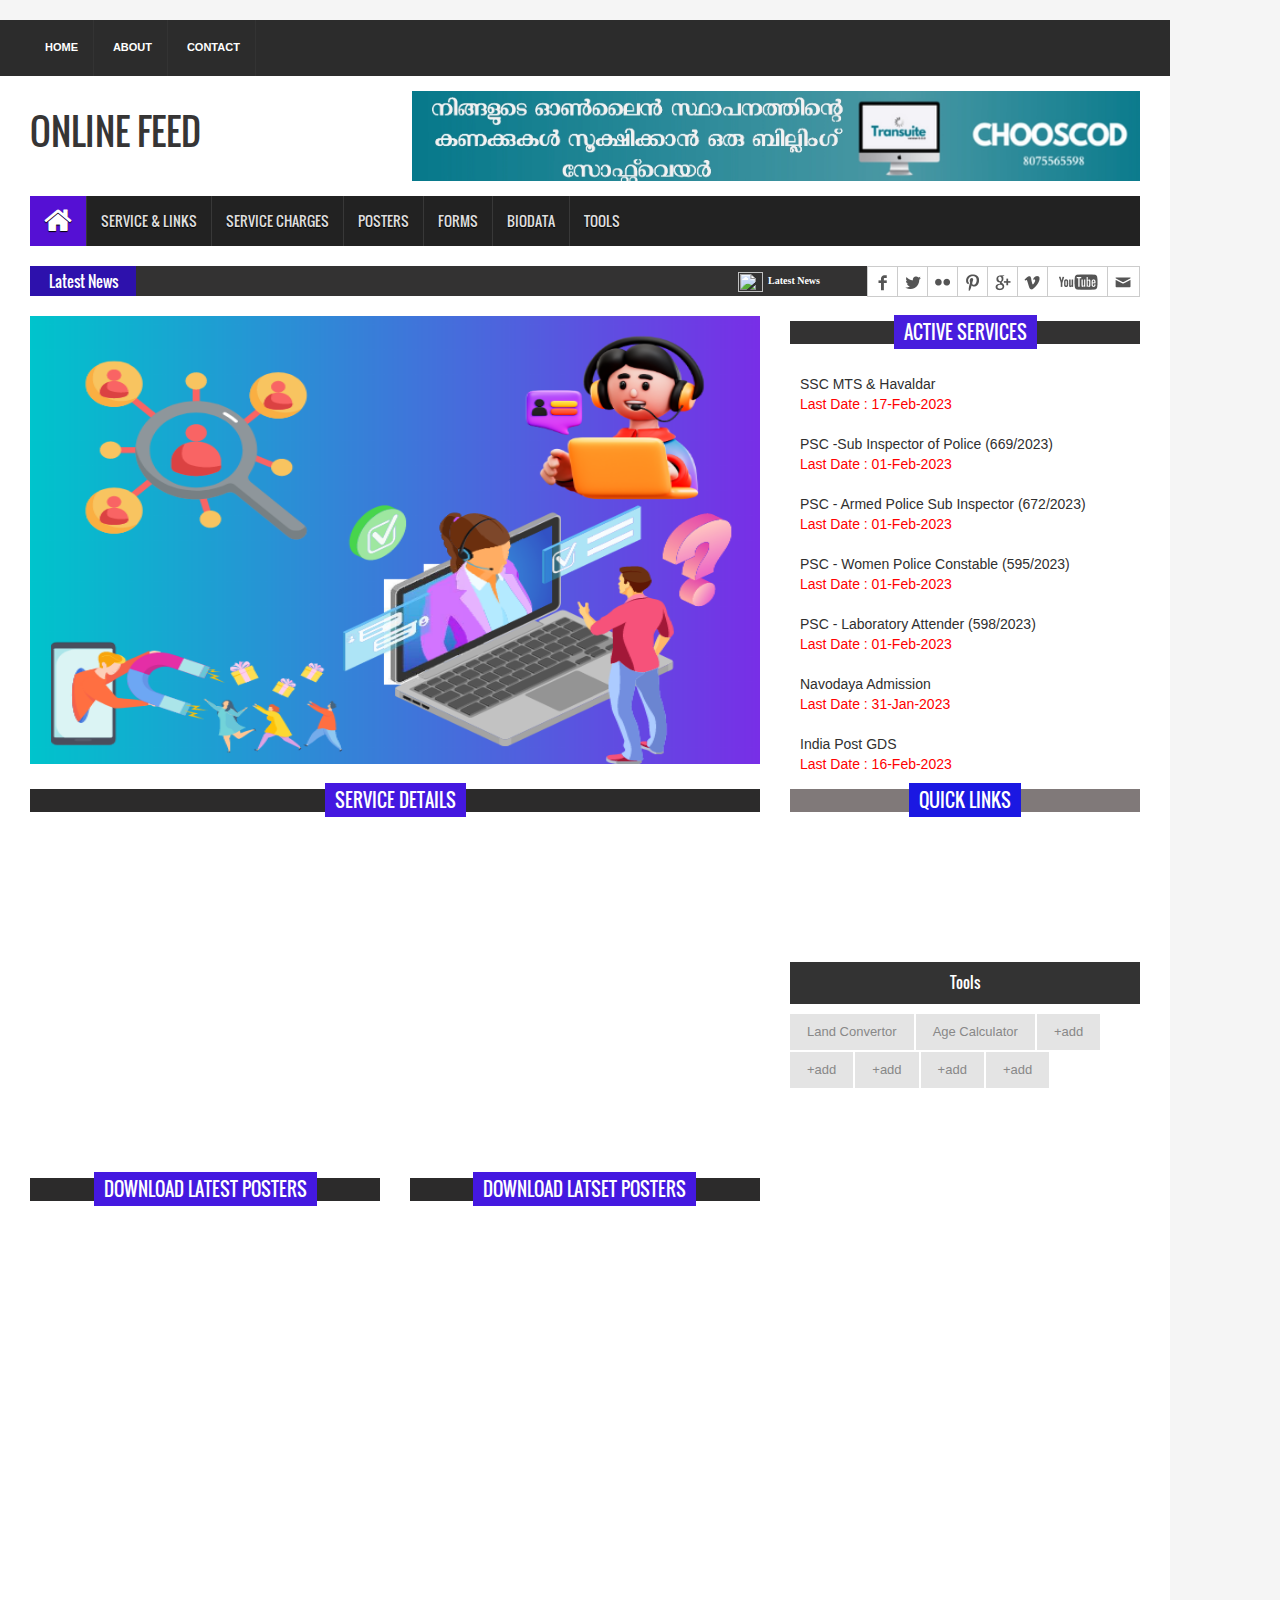
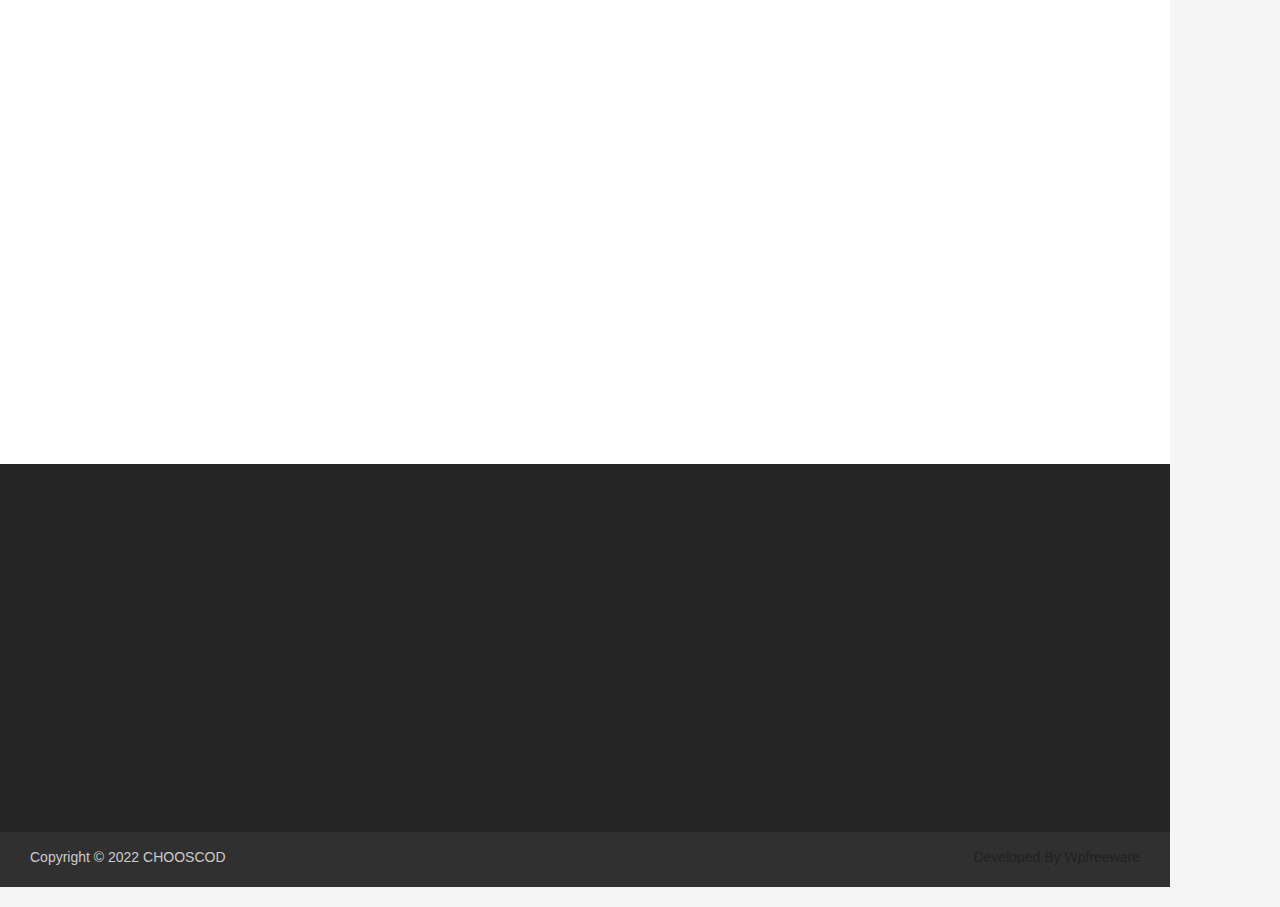
==== commit b4349d9b: "Add files via upload" ====
--- a/index.html
+++ b/index.html
@@ -1,7 +1,7 @@
 <!DOCTYPE html>
 <html>
 <head>
-<title>Online Service Updates</title>
+<title>Online Feed</title>
 <meta charset="utf-8">
 <meta http-equiv="X-UA-Compatible" content="IE=edge">
 <meta name="viewport" content="width=device-width, initial-scale=1">
@@ -57,7 +57,7 @@
       <div id="navbar" class="navbar-collapse collapse">
         <ul class="nav navbar-nav main_nav">
           <li class="active"><a href="index.html"><span class="fa fa-home desktop-home"></span><span class="mobile-show">Home</span></a></li>
-          <li><a href="Links.html">Service & Links</a></li>
+          <li><a href="links.html">Service & Links</a></li>
           <li><a href="charges.html">Service Charges</a></li>
           <li><a href="posters.html">Posters</a></li> 
           <li><a href="forms.html">Forms</a></li>
@@ -73,14 +73,8 @@
         <div class="latest_newsarea"> <span>Latest News</span>
           <ul id="ticker01" class="news_sticker">
             <li><a href="#"><img src="" alt="">Latest News</a></li>
-            <li><a href="#"><img src="" alt="">Latest News</a></li>
-            <li><a href="#"><img src="" alt="">Latest News</a></li>
-            <li><a href="#"><img src="" alt="">Latest News</a></li>
-            <li><a href="#"><img src="" alt="">Latest News</a></li>
-            <li><a href="#"><img src="" alt="">Latest News</a></li>
-            <li><a href="#"><img src="" alt="">Latest News</a></li>
-            <li><a href="#"><img src="" alt="">Latest News</a></li>
-            <li><a href="#"><img src="" alt="">Latest News</a></li>
+            <li><a href="#"><img src="" alt="">India Post GDS</a></li>
+            
           </ul>
           <div class="social_area">
             <ul class="social_nav">
@@ -105,15 +99,7 @@
           <div class="single_iteam"> <a href="pages/single_page.html"> <img src="images/slider.png" alt=""></a>
            
           </div>
-          <div class="single_iteam"> <a href="pages/single_page.html"> <img src="images/slider.png" alt=""></a>
-            
-          </div>
-          <div class="single_iteam"> <a href="pages/single_page.html"> <img src="images/slider.png" alt=""></a>
-            
-          </div>
-          <div class="single_iteam"> <a href="pages/single_page.html"> <img src="images/slider.png" alt=""></a>
-            
-          </div>
+         
         </div>
       </div>
       <div class="col-lg-4 col-md-4 col-sm-4">
@@ -150,6 +136,11 @@
               <li>
                 <div class="media"> <a href="pages/single_page.html" class="media-left">  </a>
                   <div class="media-body"> <a href="https://cbseitms.rcil.gov.in/nvs/Index/Registration" class="catg_title"> Navodaya Admission <br><p style="color: red;">Last Date : 31-Jan-2023 </p></a> </div>
+                </div>
+              </li>
+              <li>
+                <div class="media"> <a href="pages/single_page.html" class="media-left">  </a>
+                  <div class="media-body"> <a href="https://indiapostgdsonline.gov.in/Reg_validation.aspx" class="catg_title"> India Post GDS<br><p style="color: red;">Last Date : 16-Feb-2023 </p></a> </div>
                 </div>
               </li>
               
@@ -407,4 +398,4 @@
 <script src="assets/js/jquery.fancybox.pack.js"></script> 
 <script src="assets/js/custom.js"></script>
 </body>
-</html>
+</html>